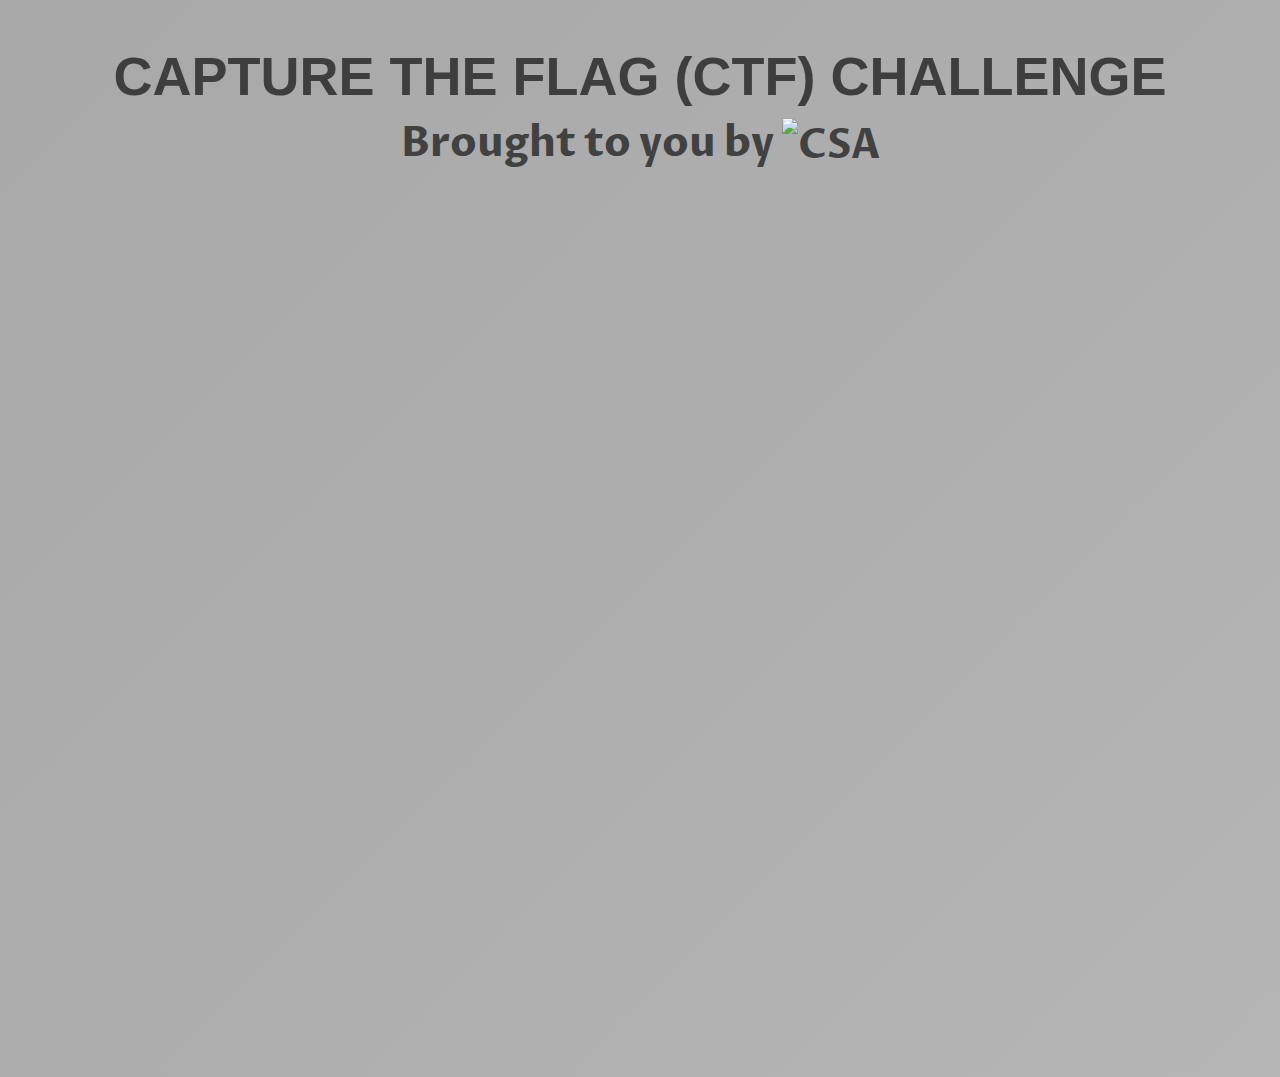
==== index.html @ 76b0f186 "Init commit" ====
<!DOCTYPE html>
<html lang="en">
  <head>
    <meta charset="UTF-8"/>
    <meta http-equiv="X-UA-Compatible" content="IE=edge"/>
    <meta name="viewport" content="width=device-width, initial-scale=1.0"/>
    <link rel="stylesheet" href="./style.css"/>
    <link rel="icon" type="image/x-icon" href="/assets/favicon.ico"/>
    <title>Leaderboard</title>
  </head>
  <body class="body">
    <header>
      <h1 class="heading">CAPTURE THE FLAG (CTF) CHALLENGE</h1>
      <h2 class="subHeading">Brought to you by 
        <img class="logo-img" src="assets/csaLogo_transparent.png" alt="CSA"/>
      </h2>
    </header>
    <iframe src="iframes/leaderboard.html" name="leaderboard" title="leaderboard" class="lframe"></iframe>
  </body>
</html>




<!-- <!DOCTYPE html>
<html lang="en">
  <head>
    <meta charset="UTF-8"/>
    <meta http-equiv="X-UA-Compatible" content="IE=edge"/>
    <meta name="viewport" content="width=device-width, initial-scale=1.0"/>
    <link rel="stylesheet" href="./style.css"/>
    <link rel="icon" type="image/x-icon" href="/assets/favicon.ico"/>
    <script src="https://ajax.googleapis.com/ajax/libs/jquery/3.5.1/jquery.min.js"></script>
    <title>Leaderboard</title>
  </head>
  <body class="body">
    <header>
      <h1 class="heading">CAPTURE THE FLAG (CTF) CHALLENGE</h1>
      <h2 class="subHeading">Brought to you by 
        ##<span class="subHeading"><strong>CSA</strong></span>
        <img class="logo-img" src="assets/csaLogo_transparent.png" alt="CSA"/>
      </h2>
    </header>
    <ul class="rank-list"></ul>
    <img class="loader hide" src="assets/loader.svg"/>
    <span class="pausedText hide"> Leaderboard has been paused!</span>
  </body>
  <script src="index.js"></script>
</html> -->
---- style.css ----
@import url('https://fonts.googleapis.com/css2?family=Playfair+Display:ital@1&display=swap');
@import url('https://fonts.googleapis.com/css2?family=Proza+Libre&display=swap');

* {
    margin: 0;
    padding: 0;
    border: 0;
}

html {
    font-family: -apple-system, BlinkMacSystemFont, 'Segoe UI', Roboto, Oxygen, Ubuntu, Cantarell, 'Open Sans', 'Helvetica Neue', sans-serif;
    animation: gradient 20s ease infinite;
    margin: 0;
    text-align: center;
    transition: linear-gradient 3s;
    justify-content: center;
    align-items: center;
    overflow-x: hidden;
}

header {
    color: rgba(36, 36, 36, 0.808);
    transition: color 1s;
}

h2 {
    font-weight: bold;
}

h1 {
    justify-content: center;
}

iframe { 
    width: 80vw;
    height: 100vh;
    background: transparent;
    border: none;
}


.hide {
    display: none;
}

.body {
    background: linear-gradient(
        -45deg,
        rgba(110, 110, 110, 0.6),
        rgb(255, 255, 255),
        rgba(110, 110, 110, 0.6)
    );
    background-size: 1000rem 1000rem;
}

.heading {
    margin-block-start: 0;
    margin-block-end: 0;
    padding-top: 5vh;
    font-size: 6vh;
    font-weight: bold;
}

.subHeading {
    padding-top: 1vh;
    font-size: 4.5vh;
    font-family: 'Proza Libre', sans-serif;
}

.pausedText {
    align-content: center;
    vertical-align: middle;
    padding-top: 20vh;
    font-size: 5vh;
    font-family: 'Proza Libre', sans-serif;
    font-weight: bold;
}

.logo-img{
    width: 20vh;
    vertical-align: middle;
}

@keyframes textclip {
    to {
        background-position: 200% center;
    }
}

.textAnimation {
    color: #fff;
    font-size: inherit;
    font-weight: bold;
    background: linear-gradient(to right, #ff0000 10%, #1100ff 50%, #ffffff 100%);
    background-size: auto auto;
    background-clip: border-box;
    background-size: 200% auto;
    color: #fff;
    background-clip: text;
    -webkit-background-clip: text;
    -webkit-text-fill-color: transparent;
    animation: textclip 1s linear infinite;
}


/* Leaderboard stuff */

.rank-list {
    padding-left: 0;
    display: flex;
    flex-direction: column;
    align-items: center;
    justify-content: center;
    margin-top: 5vh;
    margin-bottom: 2vh;
}

.user {
    font-size: 3.5vh;
    padding: 0 10vh;
    align-items: center;
    display: grid;
    grid-template-columns: 5% 75% 20%;
    height: 10vh;
    width: 80%;
    background: linear-gradient(
        0deg,
        rgb(153, 153, 153),
        rgb(143, 143, 143),
        rgb(153, 153, 153)
    );
    border-radius: 15vh;
    border-color: black;
    margin: 1vh 0;
    align-items: center;
}

.first {
    background: linear-gradient(
        0deg,
        rgb(255, 186, 0),
        rgb(255, 176, 0),
        rgb(255, 186, 0)
    );
}

.second {
    background: linear-gradient(
        0deg,
        rgb(220, 220, 220),
        rgb(200, 200, 200),
        rgb(220, 220, 220)
    );
}

.third {
    background: linear-gradient(
        0deg,
        rgb(200, 110, 0),
        rgb(190, 90, 0),
        rgb(200, 110, 0)
    );
}

.medal {
    font-size: 5vh;
}

.rank {
    display: grid;
    justify-self: center;
    justify-items: center;
    align-self: center;
    text-align: center;
    font-weight: bold;
    margin-left: 1vh;
}

.username {
    margin-left: 1vh;
    text-align: left;
    font-weight: bold;
    font-size: inherit;
}

.points {
    justify-self: flex-end;
    font-weight: bold;
    font-size: inherit;
}


.zoom {
    transition: transform 0.2s;
}

.zoom:hover {
    transform: scale(1.05);
}

.loader {
    height: 10vh;
    width: 10vh;
    margin-bottom: 30px;
    color: rgba(190, 190, 190, 0.5)
}
---- style.css ----
@import url('https://fonts.googleapis.com/css2?family=Playfair+Display:ital@1&display=swap');
@import url('https://fonts.googleapis.com/css2?family=Proza+Libre&display=swap');

* {
    margin: 0;
    padding: 0;
    border: 0;
}

html {
    font-family: -apple-system, BlinkMacSystemFont, 'Segoe UI', Roboto, Oxygen, Ubuntu, Cantarell, 'Open Sans', 'Helvetica Neue', sans-serif;
    animation: gradient 20s ease infinite;
    margin: 0;
    text-align: center;
    transition: linear-gradient 3s;
    justify-content: center;
    align-items: center;
    overflow-x: hidden;
}

header {
    color: rgba(36, 36, 36, 0.808);
    transition: color 1s;
}

h2 {
    font-weight: bold;
}

h1 {
    justify-content: center;
}

iframe { 
    width: 80vw;
    height: 100vh;
    background: transparent;
    border: none;
}


.hide {
    display: none;
}

.body {
    background: linear-gradient(
        -45deg,
        rgba(110, 110, 110, 0.6),
        rgb(255, 255, 255),
        rgba(110, 110, 110, 0.6)
    );
    background-size: 1000rem 1000rem;
}

.heading {
    margin-block-start: 0;
    margin-block-end: 0;
    padding-top: 5vh;
    font-size: 6vh;
    font-weight: bold;
}

.subHeading {
    padding-top: 1vh;
    font-size: 4.5vh;
    font-family: 'Proza Libre', sans-serif;
}

.pausedText {
    align-content: center;
    vertical-align: middle;
    padding-top: 20vh;
    font-size: 5vh;
    font-family: 'Proza Libre', sans-serif;
    font-weight: bold;
}

.logo-img{
    width: 20vh;
    vertical-align: middle;
}

@keyframes textclip {
    to {
        background-position: 200% center;
    }
}

.textAnimation {
    color: #fff;
    font-size: inherit;
    font-weight: bold;
    background: linear-gradient(to right, #ff0000 10%, #1100ff 50%, #ffffff 100%);
    background-size: auto auto;
    background-clip: border-box;
    background-size: 200% auto;
    color: #fff;
    background-clip: text;
    -webkit-background-clip: text;
    -webkit-text-fill-color: transparent;
    animation: textclip 1s linear infinite;
}


/* Leaderboard stuff */

.rank-list {
    padding-left: 0;
    display: flex;
    flex-direction: column;
    align-items: center;
    justify-content: center;
    margin-top: 5vh;
    margin-bottom: 2vh;
}

.user {
    font-size: 3.5vh;
    padding: 0 10vh;
    align-items: center;
    display: grid;
    grid-template-columns: 5% 75% 20%;
    height: 10vh;
    width: 80%;
    background: linear-gradient(
        0deg,
        rgb(153, 153, 153),
        rgb(143, 143, 143),
        rgb(153, 153, 153)
    );
    border-radius: 15vh;
    border-color: black;
    margin: 1vh 0;
    align-items: center;
}

.first {
    background: linear-gradient(
        0deg,
        rgb(255, 186, 0),
        rgb(255, 176, 0),
        rgb(255, 186, 0)
    );
}

.second {
    background: linear-gradient(
        0deg,
        rgb(220, 220, 220),
        rgb(200, 200, 200),
        rgb(220, 220, 220)
    );
}

.third {
    background: linear-gradient(
        0deg,
        rgb(200, 110, 0),
        rgb(190, 90, 0),
        rgb(200, 110, 0)
    );
}

.medal {
    font-size: 5vh;
}

.rank {
    display: grid;
    justify-self: center;
    justify-items: center;
    align-self: center;
    text-align: center;
    font-weight: bold;
    margin-left: 1vh;
}

.username {
    margin-left: 1vh;
    text-align: left;
    font-weight: bold;
    font-size: inherit;
}

.points {
    justify-self: flex-end;
    font-weight: bold;
    font-size: inherit;
}


.zoom {
    transition: transform 0.2s;
}

.zoom:hover {
    transform: scale(1.05);
}

.loader {
    height: 10vh;
    width: 10vh;
    margin-bottom: 30px;
    color: rgba(190, 190, 190, 0.5)
}
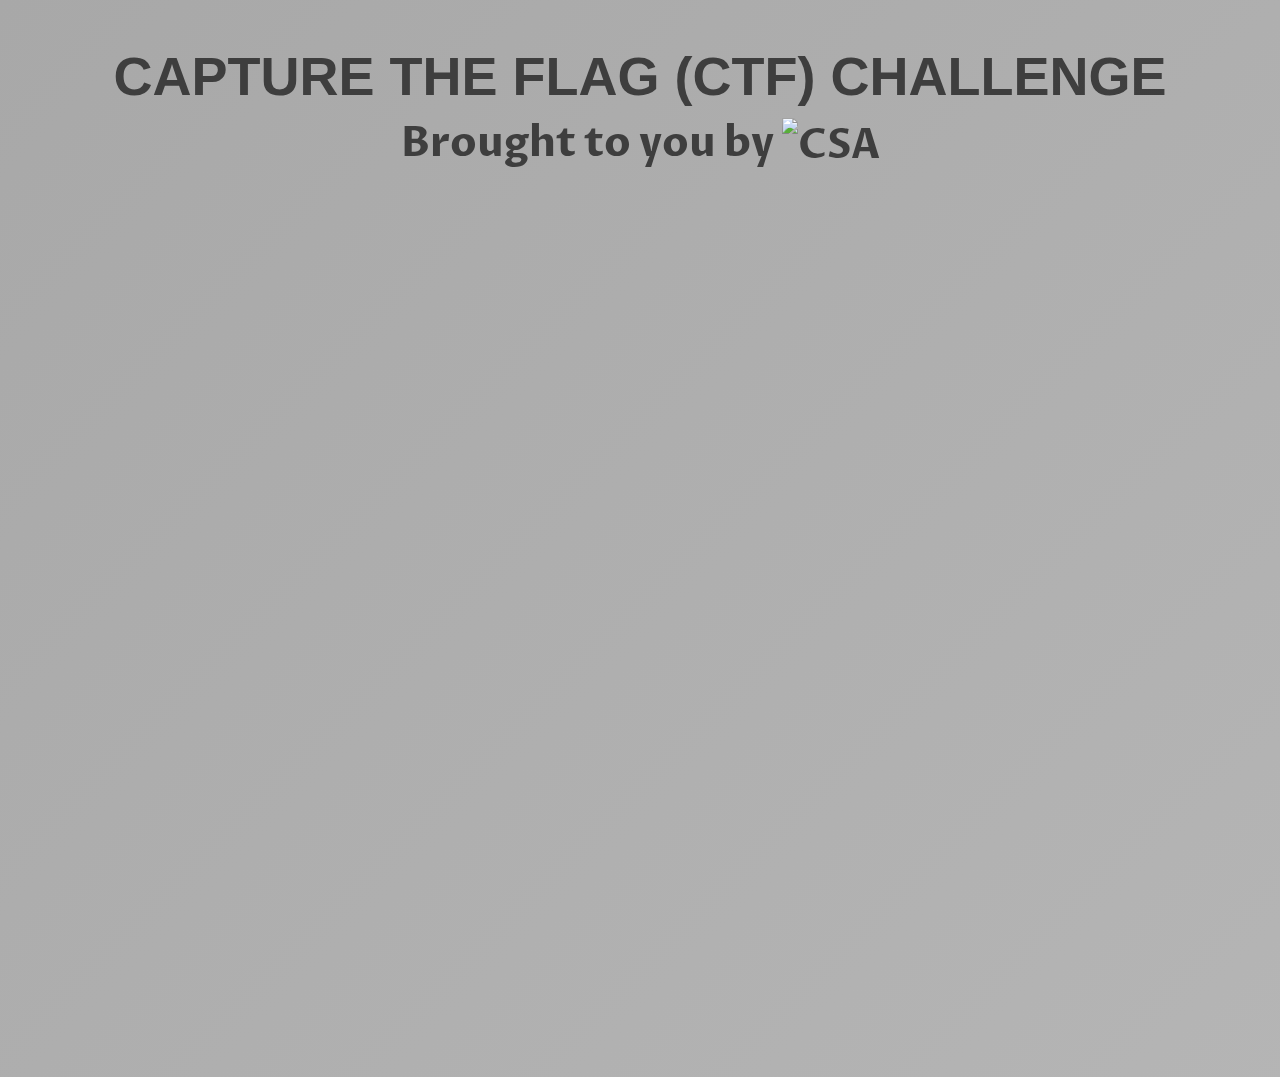
==== commit b586a96d: "Added conffeti effect into webpage" ====
--- a/index.html
+++ b/index.html
@@ -4,18 +4,22 @@
     <meta charset="UTF-8"/>
     <meta http-equiv="X-UA-Compatible" content="IE=edge"/>
     <meta name="viewport" content="width=device-width, initial-scale=1.0"/>
-    <link rel="stylesheet" href="./style.css"/>
+    <link rel="stylesheet" href="styles/style.css"/>
     <link rel="icon" type="image/x-icon" href="/assets/favicon.ico"/>
+    <script src="https://cdn.jsdelivr.net/npm/tsparticles@1.25.0"></script>
+    <script src="https://cdn.jsdelivr.net/npm/tsparticles-shape-confetti@1.10.0"></script>
     <title>Leaderboard</title>
   </head>
   <body class="body">
+    <div id="tsparticles" class=".fade-out"></div>
     <header>
       <h1 class="heading">CAPTURE THE FLAG (CTF) CHALLENGE</h1>
       <h2 class="subHeading">Brought to you by 
         <img class="logo-img" src="assets/csaLogo_transparent.png" alt="CSA"/>
       </h2>
     </header>
-    <iframe src="iframes/leaderboard.html" name="leaderboard" title="leaderboard" class="lframe"></iframe>
+    <iframe src="leaderboard.html" name="leaderboard" title="leaderboard" class="lframe"></iframe>
+    <script src="js/confetti.js"></script>
   </body>
 </html>
 
--- a/styles/style.css
+++ b/styles/style.css
@@ -0,0 +1,213 @@
+@import url('https://fonts.googleapis.com/css2?family=Playfair+Display:ital@1&display=swap');
+@import url('https://fonts.googleapis.com/css2?family=Proza+Libre&display=swap');
+
+* {
+    margin: 0;
+    padding: 0;
+    border: 0;
+}
+
+html {
+    font-family: -apple-system, BlinkMacSystemFont, 'Segoe UI', Roboto, Oxygen, Ubuntu, Cantarell, 'Open Sans', 'Helvetica Neue', sans-serif;
+    animation: gradient 20s ease infinite;
+    margin: 0;
+    text-align: center;
+    transition: linear-gradient 3s;
+    justify-content: center;
+    align-items: center;
+    overflow-x: hidden;
+}
+
+header {
+    color: rgba(36, 36, 36, 0.808);
+    transition: color 1s;
+}
+
+h2 {
+    font-weight: bold;
+}
+
+h1 {
+    justify-content: center;
+}
+
+iframe { 
+    width: 80vw;
+    height: 100vh;
+    background: transparent;
+    border: none;
+}
+
+
+.hide {
+    display: none;
+}
+
+.body {
+    background: linear-gradient(
+        -45deg,
+        rgba(110, 110, 110, 0.6),
+        rgb(255, 255, 255),
+        rgba(110, 110, 110, 0.6)
+    );
+    background-size: 1000rem 1000rem;
+}
+
+.heading {
+    margin-block-start: 0;
+    margin-block-end: 0;
+    padding-top: 5vh;
+    font-size: 6vh;
+    font-weight: bold;
+}
+
+.subHeading {
+    padding-top: 1vh;
+    font-size: 4.5vh;
+    font-family: 'Proza Libre', sans-serif;
+}
+
+.pausedText {
+    align-content: center;
+    vertical-align: middle;
+    padding-top: 20vh;
+    font-size: 5vh;
+    font-family: 'Proza Libre', sans-serif;
+    font-weight: bold;
+}
+
+.logo-img{
+    width: 20vh;
+    vertical-align: middle;
+}
+
+@keyframes textclip {
+    to {
+        background-position: 200% center;
+    }
+}
+
+.textAnimation {
+    color: #fff;
+    font-size: inherit;
+    font-weight: bold;
+    background: linear-gradient(to right, #ff0000 10%, #1100ff 50%, #ffffff 100%);
+    background-size: auto auto;
+    background-clip: border-box;
+    background-size: 200% auto;
+    color: #fff;
+    background-clip: text;
+    -webkit-background-clip: text;
+    -webkit-text-fill-color: transparent;
+    animation: textclip 1s linear infinite;
+}
+
+
+/* Leaderboard stuff */
+
+.rank-list {
+    padding-left: 0;
+    display: flex;
+    flex-direction: column;
+    align-items: center;
+    justify-content: center;
+    margin-top: 5vh;
+    margin-bottom: 2vh;
+}
+
+.user {
+    font-size: 3.5vh;
+    padding: 0 10vh;
+    align-items: center;
+    display: grid;
+    grid-template-columns: 5% 75% 20%;
+    height: 10vh;
+    width: 80%;
+    background: linear-gradient(
+        0deg,
+        rgb(153, 153, 153),
+        rgb(143, 143, 143),
+        rgb(153, 153, 153)
+    );
+    border-radius: 15vh;
+    border-color: black;
+    margin: 1vh 0;
+    align-items: center;
+}
+
+.first {
+    background: linear-gradient(
+        0deg,
+        rgb(255, 186, 0),
+        rgb(255, 176, 0),
+        rgb(255, 186, 0)
+    );
+}
+
+.second {
+    background: linear-gradient(
+        0deg,
+        rgb(220, 220, 220),
+        rgb(200, 200, 200),
+        rgb(220, 220, 220)
+    );
+}
+
+.third {
+    background: linear-gradient(
+        0deg,
+        rgb(200, 110, 0),
+        rgb(190, 90, 0),
+        rgb(200, 110, 0)
+    );
+}
+
+.medal {
+    font-size: 5vh;
+}
+
+.rank {
+    display: grid;
+    justify-self: center;
+    justify-items: center;
+    align-self: center;
+    text-align: center;
+    font-weight: bold;
+    margin-left: 1vh;
+}
+
+.username {
+    margin-left: 1vh;
+    text-align: left;
+    font-weight: bold;
+    font-size: inherit;
+}
+
+.points {
+    justify-self: flex-end;
+    font-weight: bold;
+    font-size: inherit;
+}
+
+
+.zoom {
+    transition: transform 0.2s;
+}
+
+.zoom:hover {
+    transform: scale(1.05);
+}
+
+.loader {
+    height: 10vh;
+    width: 10vh;
+    margin-bottom: 30px;
+    color: rgba(190, 190, 190, 0.5)
+}
+
+#tsparticles {
+    position: fixed;
+    width: 100%;
+    height: 100%;
+    z-index: -1;
+}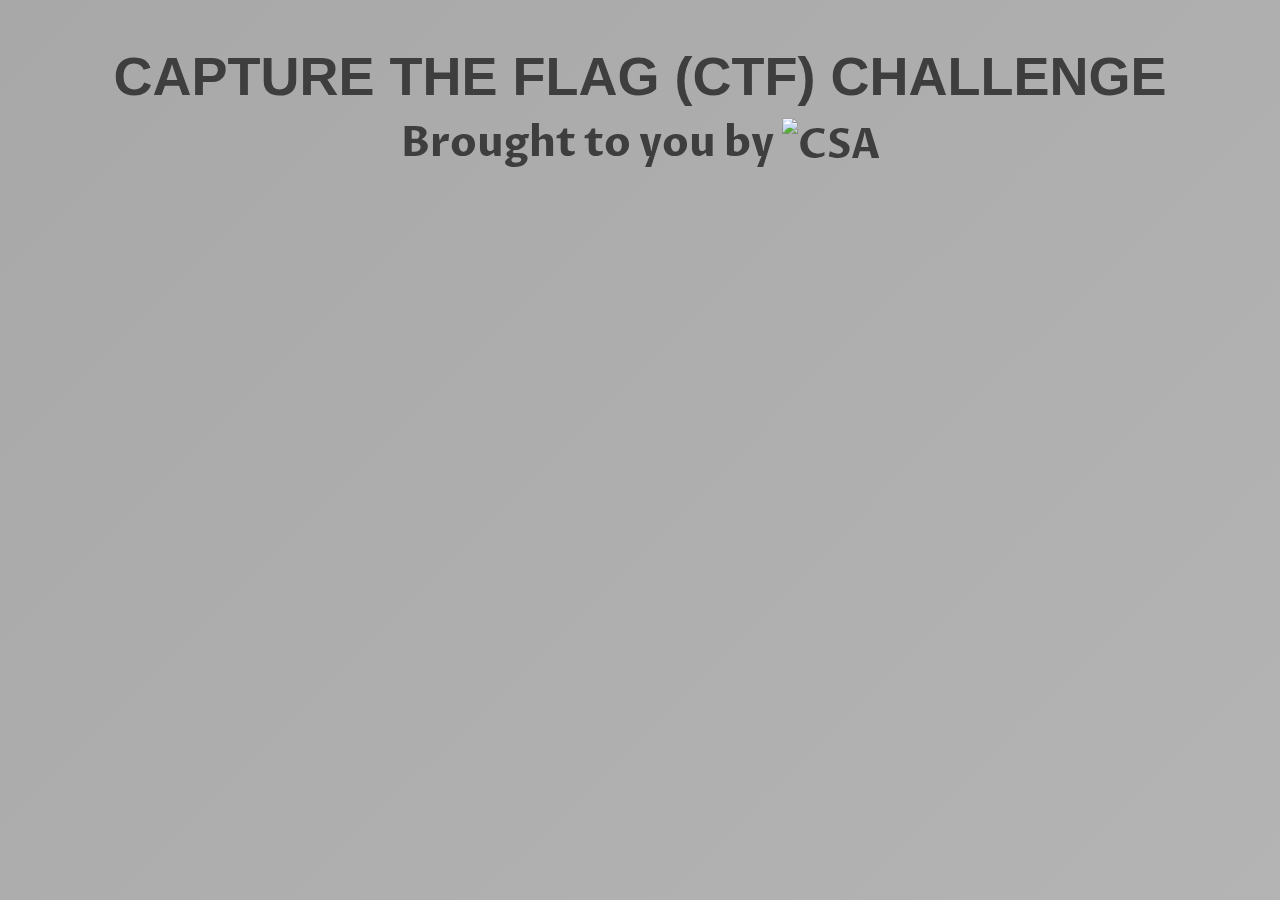
==== commit 8d8e02cb: "Restructured webpage layout; removed iframe" ====
--- a/index.html
+++ b/index.html
@@ -1,11 +1,13 @@
 <!DOCTYPE html>
 <html lang="en">
   <head>
-    <meta charset="UTF-8"/>
-    <meta http-equiv="X-UA-Compatible" content="IE=edge"/>
-    <meta name="viewport" content="width=device-width, initial-scale=1.0"/>
-    <link rel="stylesheet" href="styles/style.css"/>
-    <link rel="icon" type="image/x-icon" href="/assets/favicon.ico"/>
+    <meta charset="UTF-8" />
+    <meta http-equiv="X-UA-Compatible" content="IE=edge" />
+    <meta name="viewport" content="width=device-width, initial-scale=1.0" />
+    <meta http-equiv="refresh" content="180" />
+    <link rel="icon" type="image/x-icon" href="/assets/favicon.ico" />
+    <link rel="stylesheet" href="styles/style.css" />
+    <script src="https://ajax.googleapis.com/ajax/libs/jquery/3.5.1/jquery.min.js"></script>
     <script src="https://cdn.jsdelivr.net/npm/tsparticles@1.25.0"></script>
     <script src="https://cdn.jsdelivr.net/npm/tsparticles-shape-confetti@1.10.0"></script>
     <title>Leaderboard</title>
@@ -14,17 +16,21 @@
     <div id="tsparticles" class=".fade-out"></div>
     <header>
       <h1 class="heading">CAPTURE THE FLAG (CTF) CHALLENGE</h1>
-      <h2 class="subHeading">Brought to you by 
-        <img class="logo-img" src="assets/csaLogo_transparent.png" alt="CSA"/>
+      <h2 class="subHeading">
+        Brought to you by
+        <img class="logo-img" src="assets/csaLogo_transparent.png" alt="CSA" />
       </h2>
     </header>
-    <iframe src="leaderboard.html" name="leaderboard" title="leaderboard" class="lframe"></iframe>
+    <ul class="rank-list" id="rank-list"></ul>
+    <img class="loader hide" src="../assets/loader.svg" />
+    <span class="pausedText hide" style="background: transparent">
+      Leaderboard has been paused!</span
+    >
+    <!-- <iframe src="leaderboard.html" name="leaderboard" title="leaderboard" class="lframe"></iframe> -->
     <script src="js/confetti.js"></script>
   </body>
+  <script src="index.js"></script>
 </html>
-
-
-
 
 <!-- <!DOCTYPE html>
 <html lang="en">
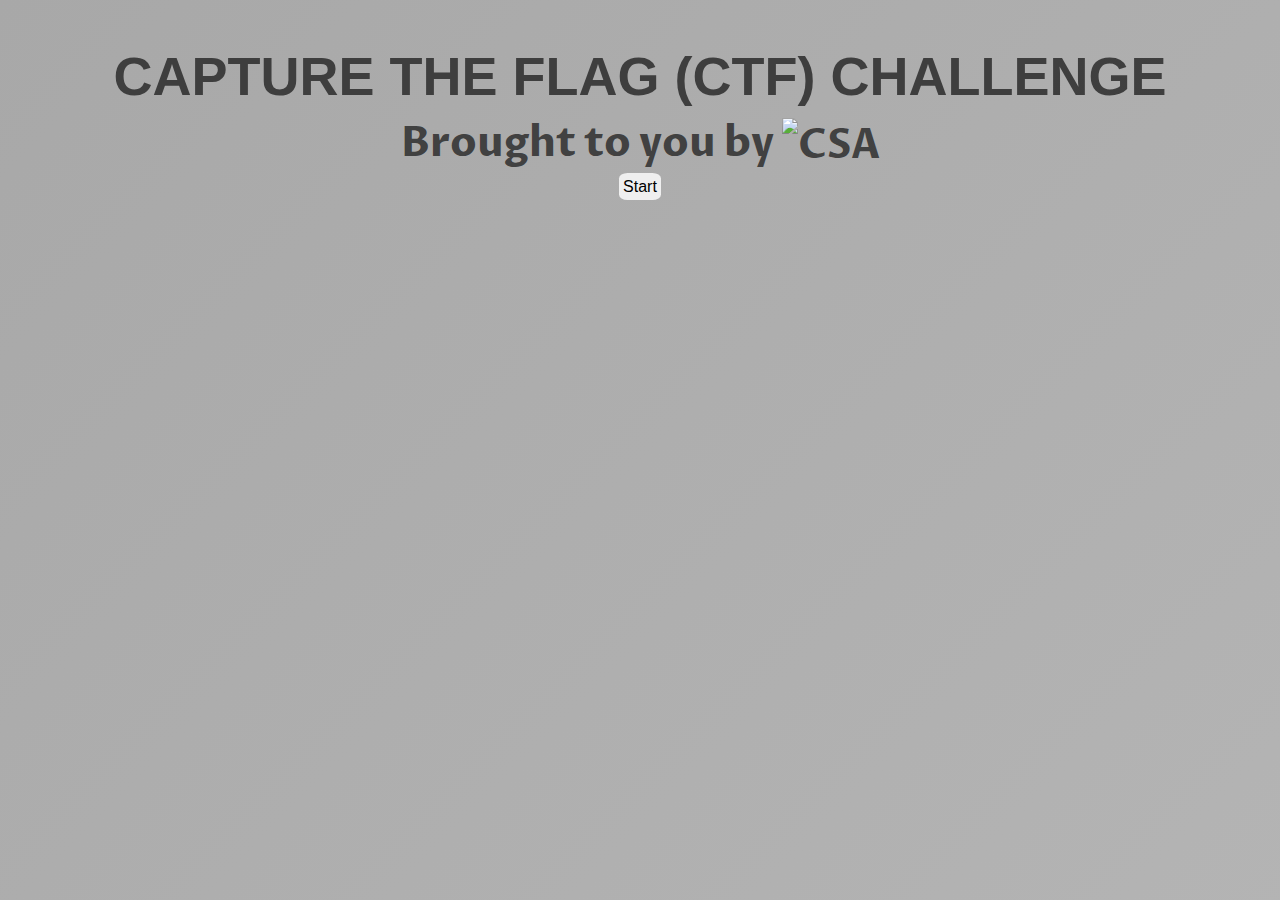
==== commit b395f368: "New inline timer display" ====
--- a/index.html
+++ b/index.html
@@ -4,7 +4,7 @@
     <meta charset="UTF-8" />
     <meta http-equiv="X-UA-Compatible" content="IE=edge" />
     <meta name="viewport" content="width=device-width, initial-scale=1.0" />
-    <meta http-equiv="refresh" content="180" />
+    <!-- <meta http-equiv="refresh" content="180" /> -->
     <link rel="icon" type="image/x-icon" href="/assets/favicon.ico" />
     <link rel="stylesheet" href="styles/style.css" />
     <script src="https://ajax.googleapis.com/ajax/libs/jquery/3.5.1/jquery.min.js"></script>
@@ -13,13 +13,17 @@
     <title>Leaderboard</title>
   </head>
   <body class="body">
-    <div id="tsparticles" class=".fade-out"></div>
+    <div id="tsparticles" class=".fade-out hide"></div>
     <header>
       <h1 class="heading">CAPTURE THE FLAG (CTF) CHALLENGE</h1>
       <h2 class="subHeading">
         Brought to you by
         <img class="logo-img" src="assets/csaLogo_transparent.png" alt="CSA" />
       </h2>
+      <h2 class="subHeading timerString hide" id="timerLabel">
+        Time left: <label class ="timerDigits">00:00</label></class>
+      </h2>
+      <button class="start-timer" id="start-button">Start</button>
     </header>
     <ul class="rank-list" id="rank-list"></ul>
     <img class="loader hide" src="../assets/loader.svg" />
--- a/styles/style.css
+++ b/styles/style.css
@@ -1,213 +1,226 @@
-@import url('https://fonts.googleapis.com/css2?family=Playfair+Display:ital@1&display=swap');
-@import url('https://fonts.googleapis.com/css2?family=Proza+Libre&display=swap');
+@import url("https://fonts.googleapis.com/css2?family=Playfair+Display:ital@1&display=swap");
+@import url("https://fonts.googleapis.com/css2?family=Proza+Libre&display=swap");
 
 * {
-    margin: 0;
-    padding: 0;
-    border: 0;
+  margin: 0;
+  padding: 0;
+  border: 0;
 }
 
 html {
-    font-family: -apple-system, BlinkMacSystemFont, 'Segoe UI', Roboto, Oxygen, Ubuntu, Cantarell, 'Open Sans', 'Helvetica Neue', sans-serif;
-    animation: gradient 20s ease infinite;
-    margin: 0;
-    text-align: center;
-    transition: linear-gradient 3s;
-    justify-content: center;
-    align-items: center;
-    overflow-x: hidden;
+  font-family: -apple-system, BlinkMacSystemFont, "Segoe UI", Roboto, Oxygen,
+    Ubuntu, Cantarell, "Open Sans", "Helvetica Neue", sans-serif;
+  animation: gradient 20s ease infinite;
+  margin: 0;
+  text-align: center;
+  transition: linear-gradient 3s;
+  justify-content: center;
+  align-items: center;
+  overflow-x: hidden;
 }
 
 header {
-    color: rgba(36, 36, 36, 0.808);
-    transition: color 1s;
+  color: rgba(36, 36, 36, 0.808);
+  transition: color 1s;
 }
 
 h2 {
-    font-weight: bold;
+  font-weight: bold;
 }
 
 h1 {
-    justify-content: center;
-}
-
-iframe { 
-    width: 80vw;
-    height: 100vh;
-    background: transparent;
-    border: none;
-}
-
+  justify-content: center;
+}
+
+iframe {
+  width: 80vw;
+  height: 100vh;
+  background: transparent;
+  border: none;
+}
 
 .hide {
-    display: none;
+  display: none;
 }
 
 .body {
-    background: linear-gradient(
-        -45deg,
-        rgba(110, 110, 110, 0.6),
-        rgb(255, 255, 255),
-        rgba(110, 110, 110, 0.6)
-    );
-    background-size: 1000rem 1000rem;
+  background: linear-gradient(
+    -45deg,
+    rgba(110, 110, 110, 0.6),
+    rgb(255, 255, 255),
+    rgba(110, 110, 110, 0.6)
+  );
+  background-size: 1000rem 1000rem;
 }
 
 .heading {
-    margin-block-start: 0;
-    margin-block-end: 0;
-    padding-top: 5vh;
-    font-size: 6vh;
-    font-weight: bold;
+  margin-block-start: 0;
+  margin-block-end: 0;
+  padding-top: 5vh;
+  font-size: 6vh;
+  font-weight: bold;
 }
 
 .subHeading {
-    padding-top: 1vh;
-    font-size: 4.5vh;
-    font-family: 'Proza Libre', sans-serif;
+  padding-top: 1vh;
+  font-size: 4.5vh;
+  font-family: "Proza Libre", sans-serif;
+}
+
+.timerString {
+  color: #1100ff;
+}
+
+.timerDigits {
+  /* color: #1100ff; */
+  color: #ff0000;
 }
 
 .pausedText {
-    align-content: center;
-    vertical-align: middle;
-    padding-top: 20vh;
-    font-size: 5vh;
-    font-family: 'Proza Libre', sans-serif;
-    font-weight: bold;
-}
-
-.logo-img{
-    width: 20vh;
-    vertical-align: middle;
+  align-content: center;
+  vertical-align: middle;
+  padding-top: 20vh;
+  font-size: 5vh;
+  font-family: "Proza Libre", sans-serif;
+  font-weight: bold;
+}
+
+.start-timer {
+  border-radius: 20%;
+  padding: 0.5vh;
+  font-size: medium;
+}
+
+.logo-img {
+  width: 20vh;
+  vertical-align: middle;
 }
 
 @keyframes textclip {
-    to {
-        background-position: 200% center;
-    }
+  to {
+    background-position: 200% center;
+  }
 }
 
 .textAnimation {
-    color: #fff;
-    font-size: inherit;
-    font-weight: bold;
-    background: linear-gradient(to right, #ff0000 10%, #1100ff 50%, #ffffff 100%);
-    background-size: auto auto;
-    background-clip: border-box;
-    background-size: 200% auto;
-    color: #fff;
-    background-clip: text;
-    -webkit-background-clip: text;
-    -webkit-text-fill-color: transparent;
-    animation: textclip 1s linear infinite;
-}
-
+  color: #fff;
+  font-size: inherit;
+  font-weight: bold;
+  background: linear-gradient(to right, #ff0000 10%, #1100ff 50%, #ffffff 100%);
+  background-size: auto auto;
+  background-clip: border-box;
+  background-size: 200% auto;
+  color: #fff;
+  background-clip: text;
+  -webkit-background-clip: text;
+  -webkit-text-fill-color: transparent;
+  animation: textclip 1s linear infinite;
+}
 
 /* Leaderboard stuff */
 
 .rank-list {
-    padding-left: 0;
-    display: flex;
-    flex-direction: column;
-    align-items: center;
-    justify-content: center;
-    margin-top: 5vh;
-    margin-bottom: 2vh;
+  padding-left: 0;
+  display: flex;
+  flex-direction: column;
+  align-items: center;
+  justify-content: center;
+  margin-top: 5vh;
+  margin-bottom: 2vh;
 }
 
 .user {
-    font-size: 3.5vh;
-    padding: 0 10vh;
-    align-items: center;
-    display: grid;
-    grid-template-columns: 5% 75% 20%;
-    height: 10vh;
-    width: 80%;
-    background: linear-gradient(
-        0deg,
-        rgb(153, 153, 153),
-        rgb(143, 143, 143),
-        rgb(153, 153, 153)
-    );
-    border-radius: 15vh;
-    border-color: black;
-    margin: 1vh 0;
-    align-items: center;
+  font-size: 3.5vh;
+  padding: 0 10vh;
+  align-items: center;
+  display: grid;
+  grid-template-columns: 5% 75% 20%;
+  height: 10vh;
+  width: 80%;
+  background: linear-gradient(
+    0deg,
+    rgb(153, 153, 153),
+    rgb(143, 143, 143),
+    rgb(153, 153, 153)
+  );
+  border-radius: 15vh;
+  border-color: black;
+  margin: 1vh 0;
+  align-items: center;
 }
 
 .first {
-    background: linear-gradient(
-        0deg,
-        rgb(255, 186, 0),
-        rgb(255, 176, 0),
-        rgb(255, 186, 0)
-    );
+  background: linear-gradient(
+    0deg,
+    rgb(255, 186, 0),
+    rgb(255, 176, 0),
+    rgb(255, 186, 0)
+  );
 }
 
 .second {
-    background: linear-gradient(
-        0deg,
-        rgb(220, 220, 220),
-        rgb(200, 200, 200),
-        rgb(220, 220, 220)
-    );
+  background: linear-gradient(
+    0deg,
+    rgb(220, 220, 220),
+    rgb(200, 200, 200),
+    rgb(220, 220, 220)
+  );
 }
 
 .third {
-    background: linear-gradient(
-        0deg,
-        rgb(200, 110, 0),
-        rgb(190, 90, 0),
-        rgb(200, 110, 0)
-    );
+  background: linear-gradient(
+    0deg,
+    rgb(200, 110, 0),
+    rgb(190, 90, 0),
+    rgb(200, 110, 0)
+  );
 }
 
 .medal {
-    font-size: 5vh;
+  font-size: 5vh;
 }
 
 .rank {
-    display: grid;
-    justify-self: center;
-    justify-items: center;
-    align-self: center;
-    text-align: center;
-    font-weight: bold;
-    margin-left: 1vh;
+  display: grid;
+  justify-self: center;
+  justify-items: center;
+  align-self: center;
+  text-align: center;
+  font-weight: bold;
+  margin-left: 1vh;
 }
 
 .username {
-    margin-left: 1vh;
-    text-align: left;
-    font-weight: bold;
-    font-size: inherit;
+  margin-left: 1vh;
+  text-align: left;
+  font-weight: bold;
+  font-size: inherit;
 }
 
 .points {
-    justify-self: flex-end;
-    font-weight: bold;
-    font-size: inherit;
-}
-
+  justify-self: flex-end;
+  font-weight: bold;
+  font-size: inherit;
+}
 
 .zoom {
-    transition: transform 0.2s;
+  transition: transform 0.2s;
 }
 
 .zoom:hover {
-    transform: scale(1.05);
+  transform: scale(1.05);
 }
 
 .loader {
-    height: 10vh;
-    width: 10vh;
-    margin-bottom: 30px;
-    color: rgba(190, 190, 190, 0.5)
+  height: 10vh;
+  width: 10vh;
+  margin-bottom: 30px;
+  color: rgba(190, 190, 190, 0.5);
 }
 
 #tsparticles {
-    position: fixed;
-    width: 100%;
-    height: 100%;
-    z-index: -1;
-}+  position: fixed;
+  width: 100%;
+  height: 100%;
+  z-index: -1;
+}
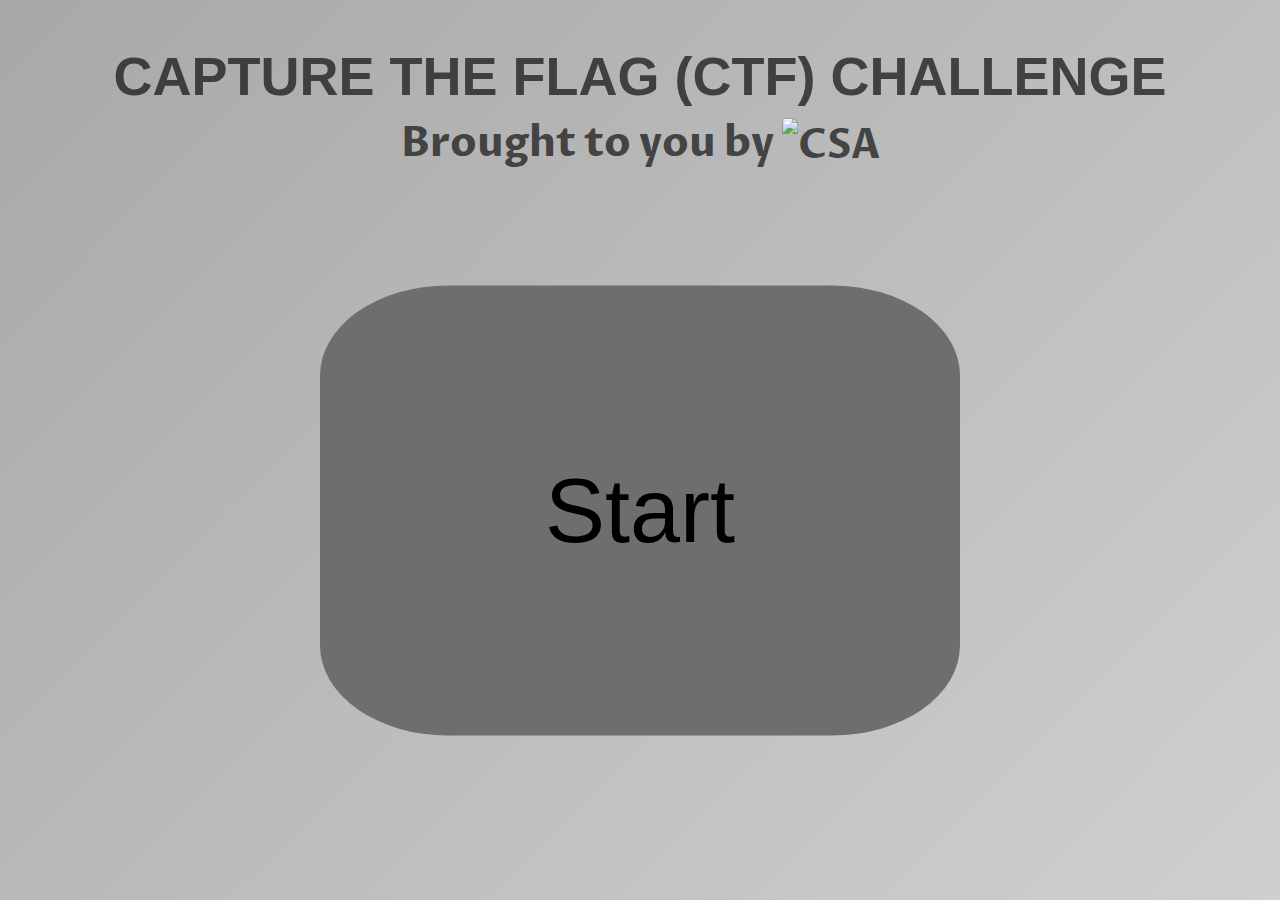
==== commit e12fe093: "Added ability to clear cache" ====
--- a/index.html
+++ b/index.html
@@ -18,7 +18,7 @@
       <h1 class="heading">CAPTURE THE FLAG (CTF) CHALLENGE</h1>
       <h2 class="subHeading">
         Brought to you by
-        <img class="logo-img" src="assets/csaLogo_transparent.png" alt="CSA" />
+        <img class="logo-img" id="csaLogo" src="assets/csaLogo_transparent.png" alt="CSA" />
       </h2>
       <h2 class="subHeading timerString hide" id="timerLabel">
         Time left: <label class ="timerDigits">00:00</label></class>
--- a/styles/style.css
+++ b/styles/style.css
@@ -50,7 +50,7 @@
     rgb(255, 255, 255),
     rgba(110, 110, 110, 0.6)
   );
-  background-size: 1000rem 1000rem;
+  background-size: 300rem 300rem;
 }
 
 .heading {
@@ -72,8 +72,8 @@
 }
 
 .timerDigits {
-  /* color: #1100ff; */
-  color: #ff0000;
+  color: #1100ff;
+  /* color: #ff0000; */
 }
 
 .pausedText {
@@ -86,9 +86,16 @@
 }
 
 .start-timer {
+  background-color: rgb(110, 110, 110);
   border-radius: 20%;
-  padding: 0.5vh;
-  font-size: medium;
+  font-size: 10vh;
+
+  justify-content: center;
+  align-items: center;
+  text-align: center;
+  transform: translateY(25%);
+  min-height: 50vh;
+  min-width: 50vw;
 }
 
 .logo-img {
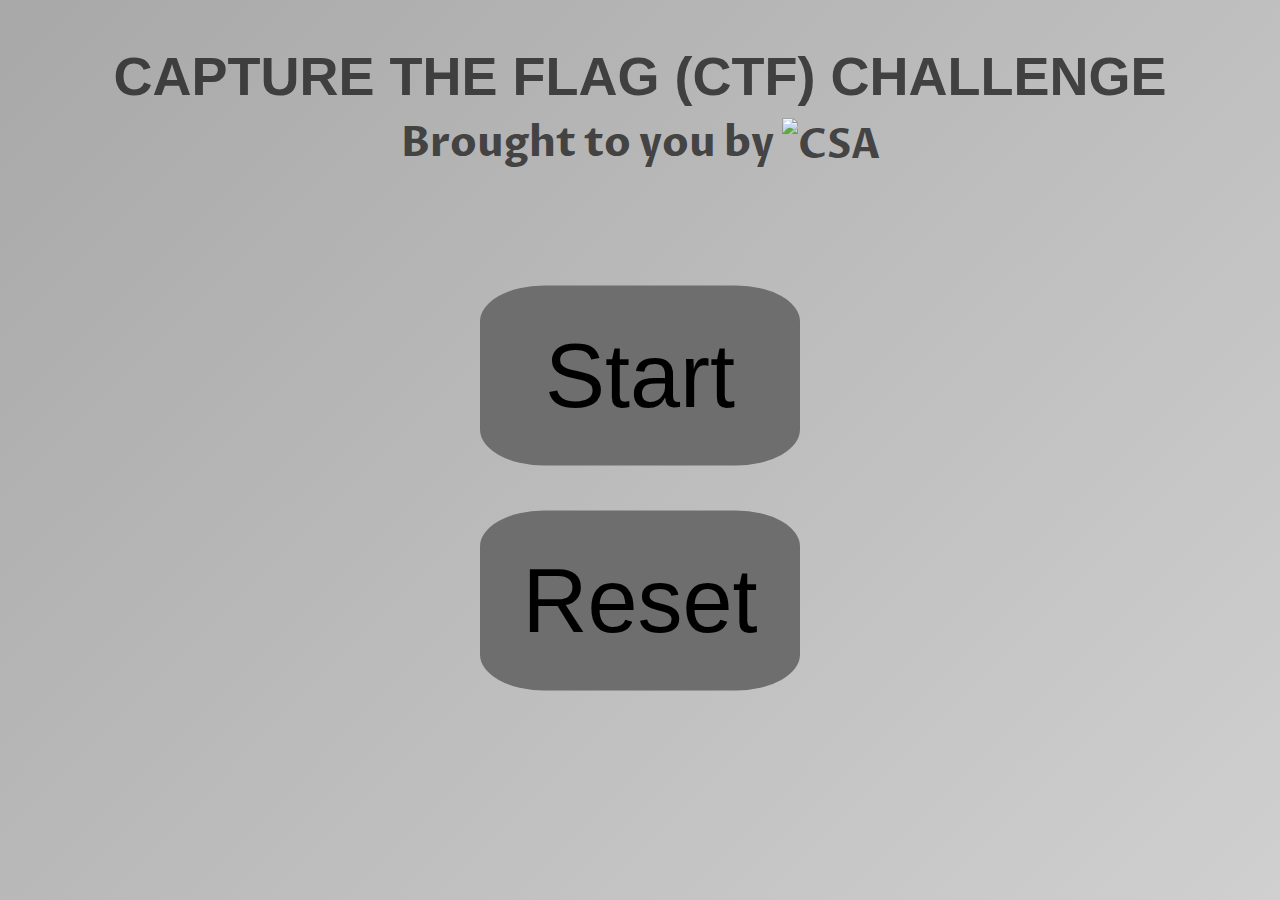
==== commit 7ff742ec: "New reset button, low time warning" ====
--- a/index.html
+++ b/index.html
@@ -21,9 +21,12 @@
         <img class="logo-img" id="csaLogo" src="assets/csaLogo_transparent.png" alt="CSA" />
       </h2>
       <h2 class="subHeading timerString hide" id="timerLabel">
-        Time left: <label class ="timerDigits">00:00</label></class>
+        Time left: <label class="lowTime">00:00</label></class>
       </h2>
-      <button class="start-timer" id="start-button">Start</button>
+      <div class="buttons-menu">
+        <button class="action-button" id="start-button">Start</button>
+        <button class="action-button" id="reset-button">Reset</button>
+      </div>
     </header>
     <ul class="rank-list" id="rank-list"></ul>
     <img class="loader hide" src="../assets/loader.svg" />
--- a/styles/style.css
+++ b/styles/style.css
@@ -71,9 +71,8 @@
   color: #1100ff;
 }
 
-.timerDigits {
-  color: #1100ff;
-  /* color: #ff0000; */
+.lowTime {
+  color: #ff0000;
 }
 
 .pausedText {
@@ -85,17 +84,26 @@
   font-weight: bold;
 }
 
-.start-timer {
+.buttons-menu {
+  display: flex;
+  flex-direction: column;
+
+  justify-content: space-around;
+  align-items: center;
+
+  transform: translateY(25%);
+}
+
+.action-button {
   background-color: rgb(110, 110, 110);
   border-radius: 20%;
   font-size: 10vh;
 
-  justify-content: center;
-  align-items: center;
   text-align: center;
-  transform: translateY(25%);
-  min-height: 50vh;
-  min-width: 50vw;
+
+  height: 20vh;
+  min-width: 25vw;
+  margin-bottom: 5vh;
 }
 
 .logo-img {
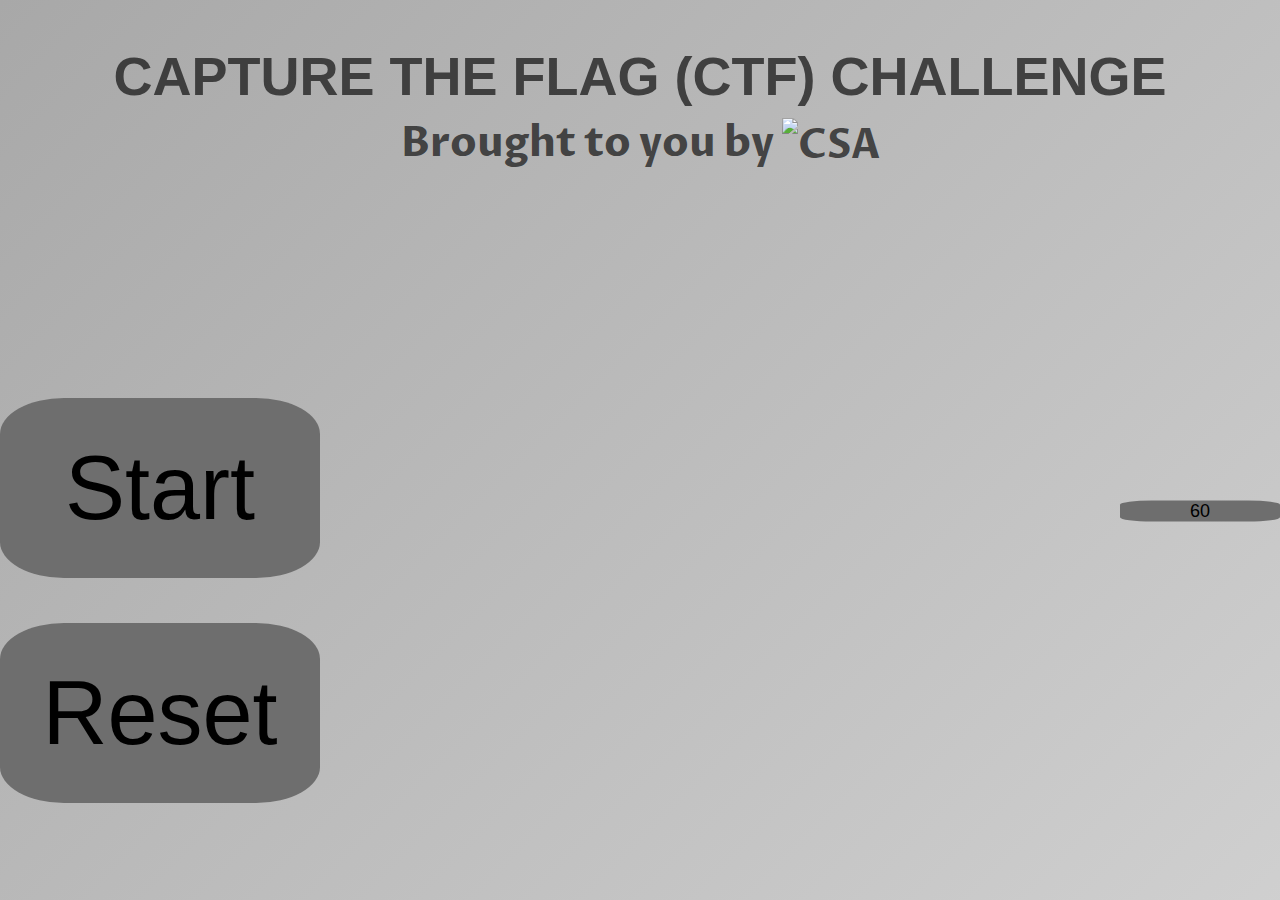
==== commit cb7ded73: "Input field for timer options" ====
--- a/index.html
+++ b/index.html
@@ -23,9 +23,12 @@
       <h2 class="subHeading timerString hide" id="timerLabel">
         Time left: <label class="lowTime">00:00</label></class>
       </h2>
-      <div class="buttons-menu">
-        <button class="action-button" id="start-button">Start</button>
-        <button class="action-button" id="reset-button">Reset</button>
+      <div class="timer-menu">
+        <div class="buttons-menu">
+          <button class="action-button" id="start-button">Start</button>
+          <button class="action-button" id="reset-button">Reset</button>
+        </div>
+        <input class="timer-option" id="timer-input" value="60">
       </div>
     </header>
     <ul class="rank-list" id="rank-list"></ul>
--- a/styles/style.css
+++ b/styles/style.css
@@ -84,6 +84,16 @@
   font-weight: bold;
 }
 
+.timer-menu {
+  display: flex;
+  flex-direction: row;
+
+  justify-content: space-between;
+  align-items: center;
+
+  transform: translateY(25%);
+}
+
 .buttons-menu {
   display: flex;
   flex-direction: column;
@@ -92,6 +102,16 @@
   align-items: center;
 
   transform: translateY(25%);
+}
+
+.timer-option {
+  background-color: rgb(110, 110, 110);
+  border-radius: 20%;
+  font-size: 2vh;
+
+  text-align: center;
+
+  width: 12.5vw;
 }
 
 .action-button {
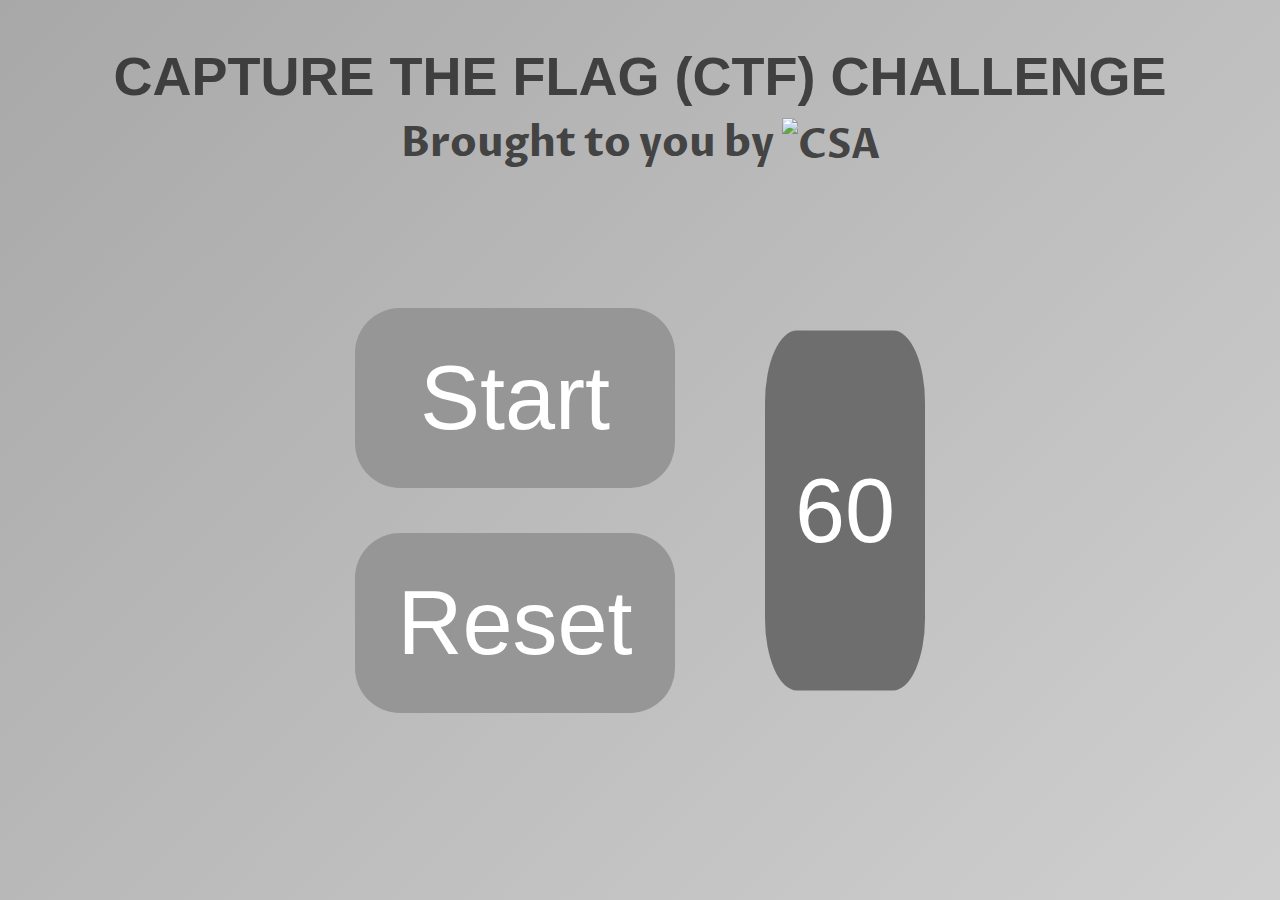
==== commit 0d2d50ee: "Styling fixes and caching of timer option" ====
--- a/index.html
+++ b/index.html
@@ -28,7 +28,7 @@
           <button class="action-button" id="start-button">Start</button>
           <button class="action-button" id="reset-button">Reset</button>
         </div>
-        <input class="timer-option" id="timer-input" value="60">
+        <input class="timer-option" id="timer-input" value="60" type="number">
       </div>
     </header>
     <ul class="rank-list" id="rank-list"></ul>
--- a/styles/style.css
+++ b/styles/style.css
@@ -6,6 +6,20 @@
   padding: 0;
   border: 0;
 }
+
+/* ---------------------------- Hide input arrows --------------------------- */
+/* Chrome, Safari, Edge, Opera */
+input::-webkit-outer-spin-button,
+input::-webkit-inner-spin-button {
+  -webkit-appearance: none;
+  margin: 0;
+}
+
+/* Firefox */
+input[type="number"] {
+  -moz-appearance: textfield;
+}
+/* -------------------------------------------------------------------------- */
 
 html {
   font-family: -apple-system, BlinkMacSystemFont, "Segoe UI", Roboto, Oxygen,
@@ -68,7 +82,7 @@
 }
 
 .timerString {
-  color: #1100ff;
+  color: #044e7d;
 }
 
 .lowTime {
@@ -88,7 +102,7 @@
   display: flex;
   flex-direction: row;
 
-  justify-content: space-between;
+  justify-content: center;
   align-items: center;
 
   transform: translateY(25%);
@@ -102,28 +116,42 @@
   align-items: center;
 
   transform: translateY(25%);
+  margin-right: 10vh;
 }
 
 .timer-option {
   background-color: rgb(110, 110, 110);
   border-radius: 20%;
-  font-size: 2vh;
+  font-size: 10vh;
+  color: #fff;
 
   text-align: center;
 
   width: 12.5vw;
+  height: 40vh;
+}
+
+.timer-option:hover {
+  background-color: #044e7d;
 }
 
 .action-button {
-  background-color: rgb(110, 110, 110);
-  border-radius: 20%;
+  background-color: rgb(150, 150, 150);
+  border-radius: 5vh;
   font-size: 10vh;
+  color: #fff;
+
+  transform: translateY(-50%);
 
   text-align: center;
 
   height: 20vh;
   min-width: 25vw;
   margin-bottom: 5vh;
+}
+
+.action-button:hover {
+  background-color: #044e7d;
 }
 
 .logo-img {
